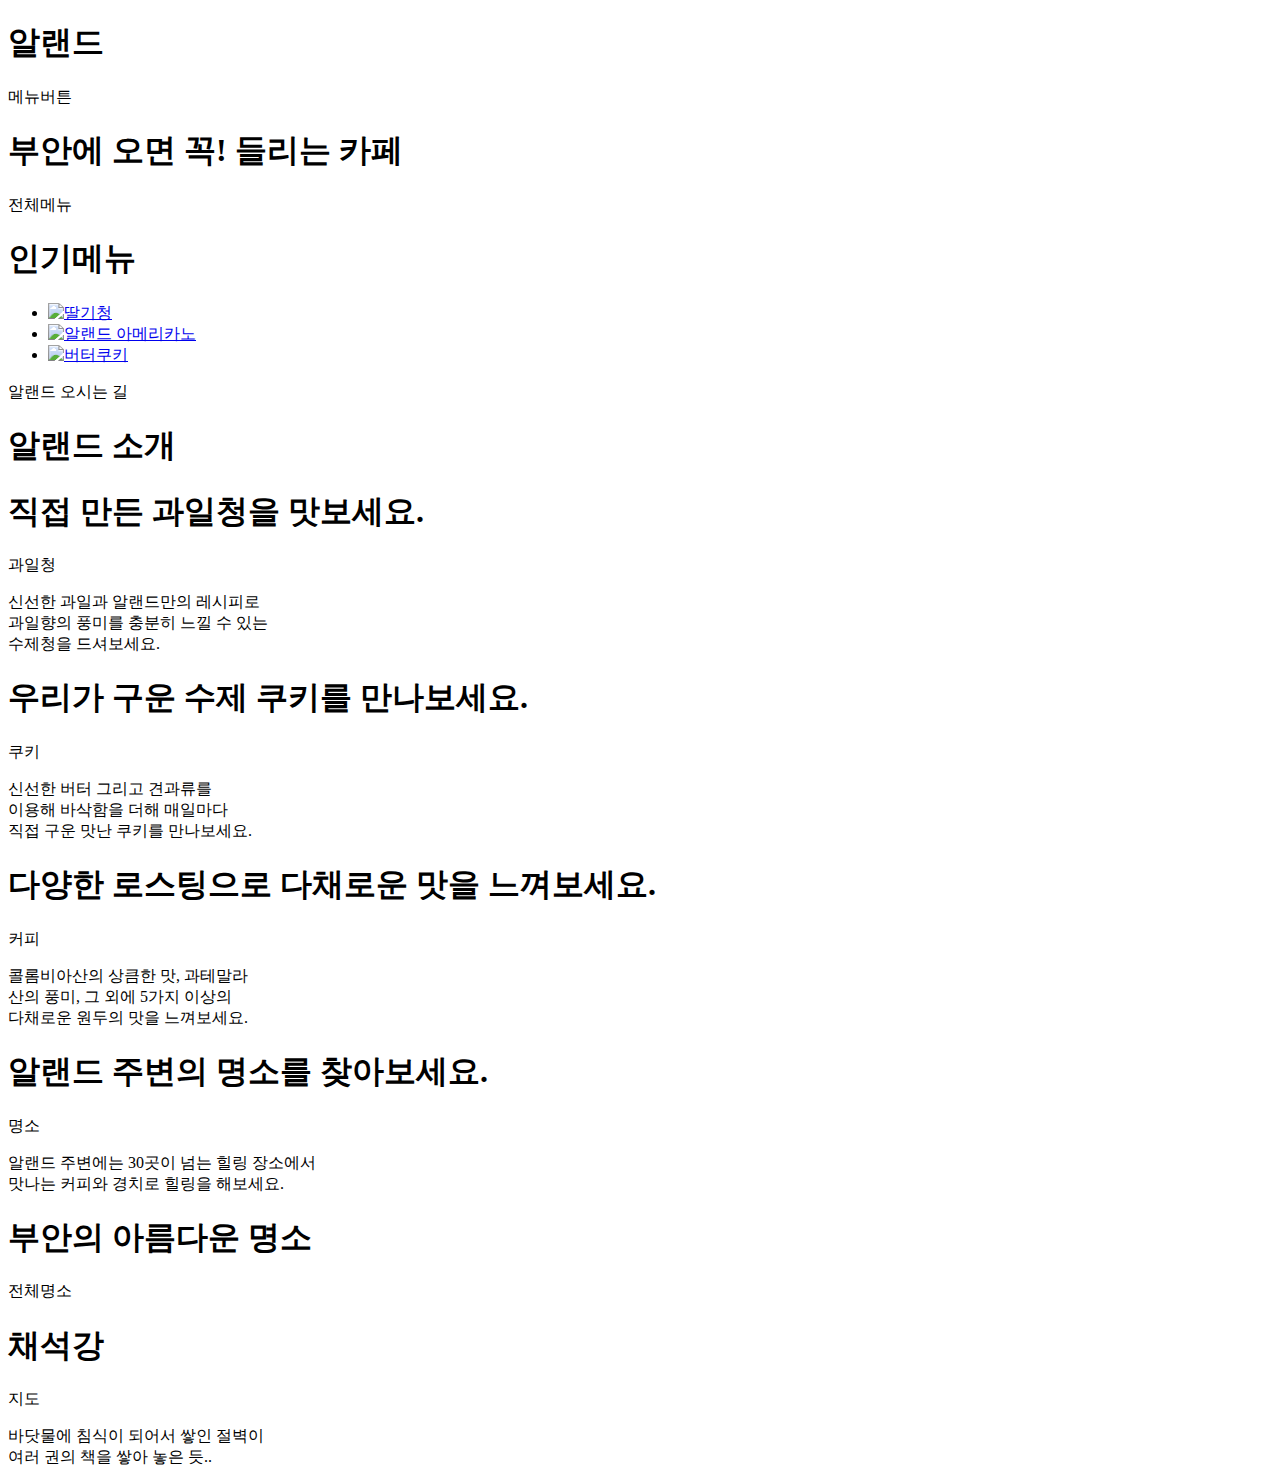
==== index.html @ 5391e5de "Add files via upload" ====
<!DOCTYPE html>
<html lang="en">

<head>
    <meta charset="UTF-8">
    <meta http-equiv="X-UA-Compatible" content="IE=edge">
    <meta name="viewport" content="width=device-width, initial-scale=1.0">
    <title>Document</title>
</head>

<body>

    <header>
        <h1>알랜드</h1>

        <div>메뉴버튼</div>
    </header>

    <!-- -------------------------------------- -->

    <nav>
        <h1>부안에 오면 꼭! 들리는 카페</h1>

        <div>전체메뉴</div>

        <nav>
            <h1>인기메뉴</h1>
            <ul>
                <li>
                    <a target="_blank" href="./menu/detail.html"><img height="100" src="../images/17.jpg" alt="딸기청"></a>
                </li>
                <li>
                    <a target="_blank" href="./menu/detail.html"><img height="100" src="../images/8.jpg" alt="알랜드 아메리카노"></a>
                </li>
                <li>
                    <a target="_blank" href="./menu/detail.html"><img height="100" src="../images/29.jpg" alt="버터쿠키"></a>
                </li>
            </ul>
        </nav>

        <div>알랜드 오시는 길</div>
    </nav>

    <!-- -------------------------------------- -->

    <section>
        <h1>알랜드 소개</h1>
        <!-- 연관된 제목과 문장끼리 묶어준다. -->
        <article>
            <!-- 제목 -->
            <h1>직접 만든 과일청을 맛보세요.</h1>
            <!-- 이미지가 컨텐츠일 때 -->
            <div>과일청</div>
            <!-- 문장 -->
            <p>
                신선한 과일과 알랜드만의 레시피로<br>
                과일향의 풍미를 충분히 느낄 수 있는<br>
                수제청을 드셔보세요.
            </p>
        </article>

        <article>
            <h1>우리가 구운 수제 쿠키를 만나보세요.</h1>
            <div>쿠키</div>
            <p>
                신선한 버터 그리고 견과류를<br>
                이용해 바삭함을 더해 매일마다<br>
                직접 구운 맛난 쿠키를 만나보세요.
            </p>
        </article>

        <article>
            <h1>다양한 로스팅으로 다채로운 맛을 느껴보세요.</h1>
            <div>커피</div>
            <p>
                콜롬비아산의 상큼한 맛, 과테말라<br>
                산의 풍미, 그 외에 5가지 이상의<br>
                다채로운 원두의 맛을 느껴보세요.
            </p>
        </article>

        <article>
            <h1>알랜드 주변의 명소를 찾아보세요.</h1>
            <div>명소</div>
            <p>
                알랜드 주변에는 30곳이 넘는 힐링 장소에서<br>
                맛나는 커피와 경치로 힐링을 해보세요.
            </p>
        </article>
    </section>

    <!-- -------------------------------------- -->

    <section>
        <header>
            <h1>부안의 아름다운 명소</h1>
            <div>전체명소</div>
        </header>

        <article>
            <h1>채석강</h1>
            <div>지도</div>
            <p>
                바닷물에 침식이 되어서 쌓인 절벽이<br>
                여러 권의 책을 쌓아 놓은 듯..
            </p>
        </article>



    </section>

</body>

</html>
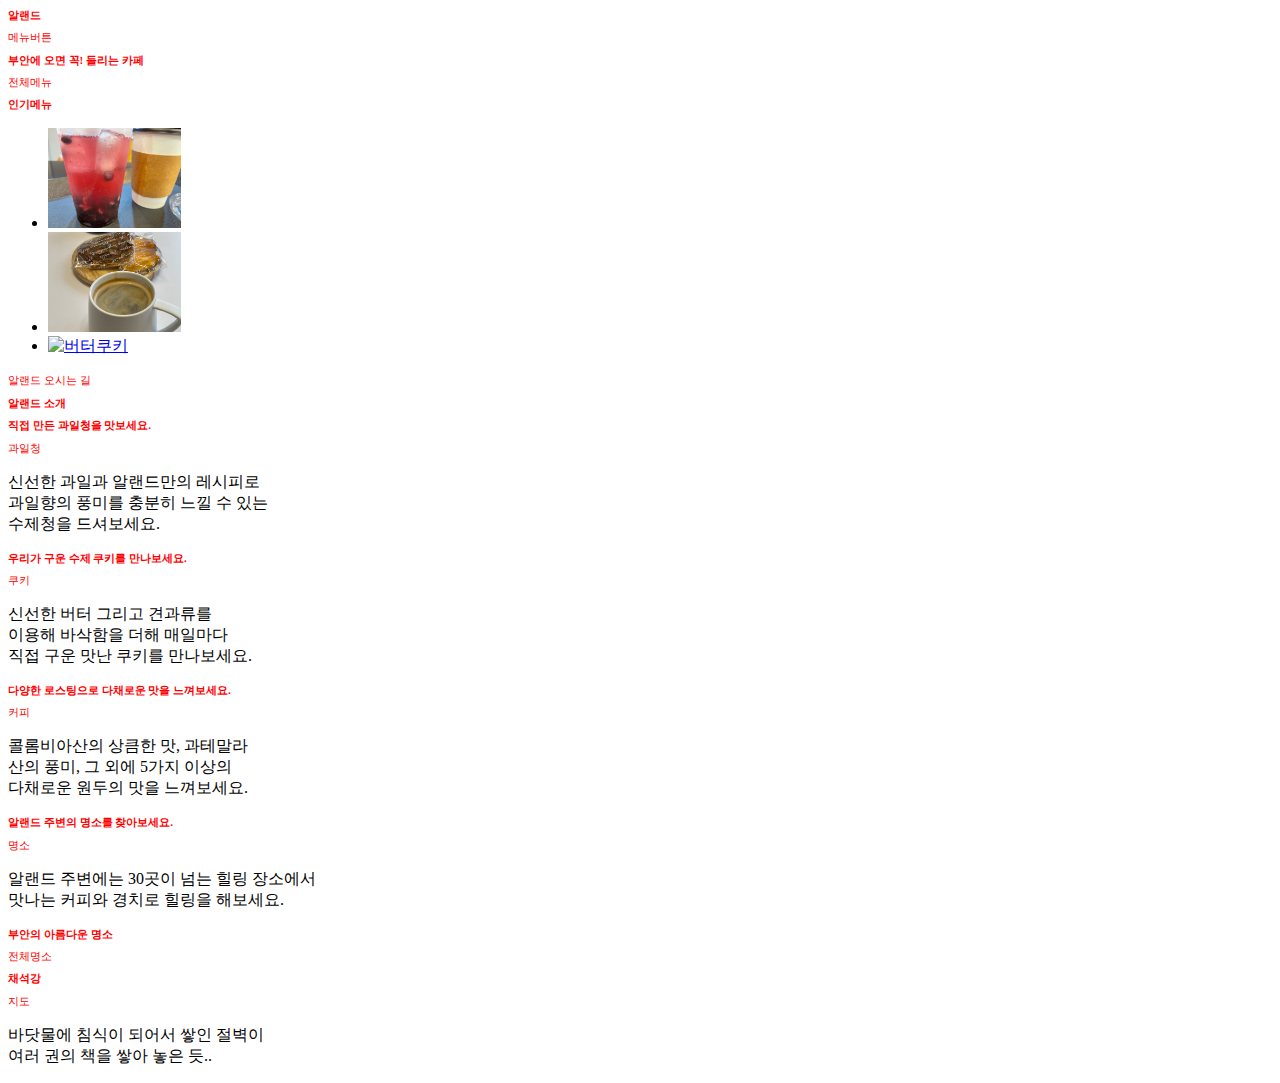
==== commit bb6355bb: "ADD HTML 13강, CSS 1&2강" ====
--- a/index.html
+++ b/index.html
@@ -6,6 +6,14 @@
     <meta http-equiv="X-UA-Compatible" content="IE=edge">
     <meta name="viewport" content="width=device-width, initial-scale=1.0">
     <title>Document</title>
+    <style>
+        h1,
+        div
+        {
+            color: red;
+            font-size: 11px;
+        }
+    </style>
 </head>
 
 <body>
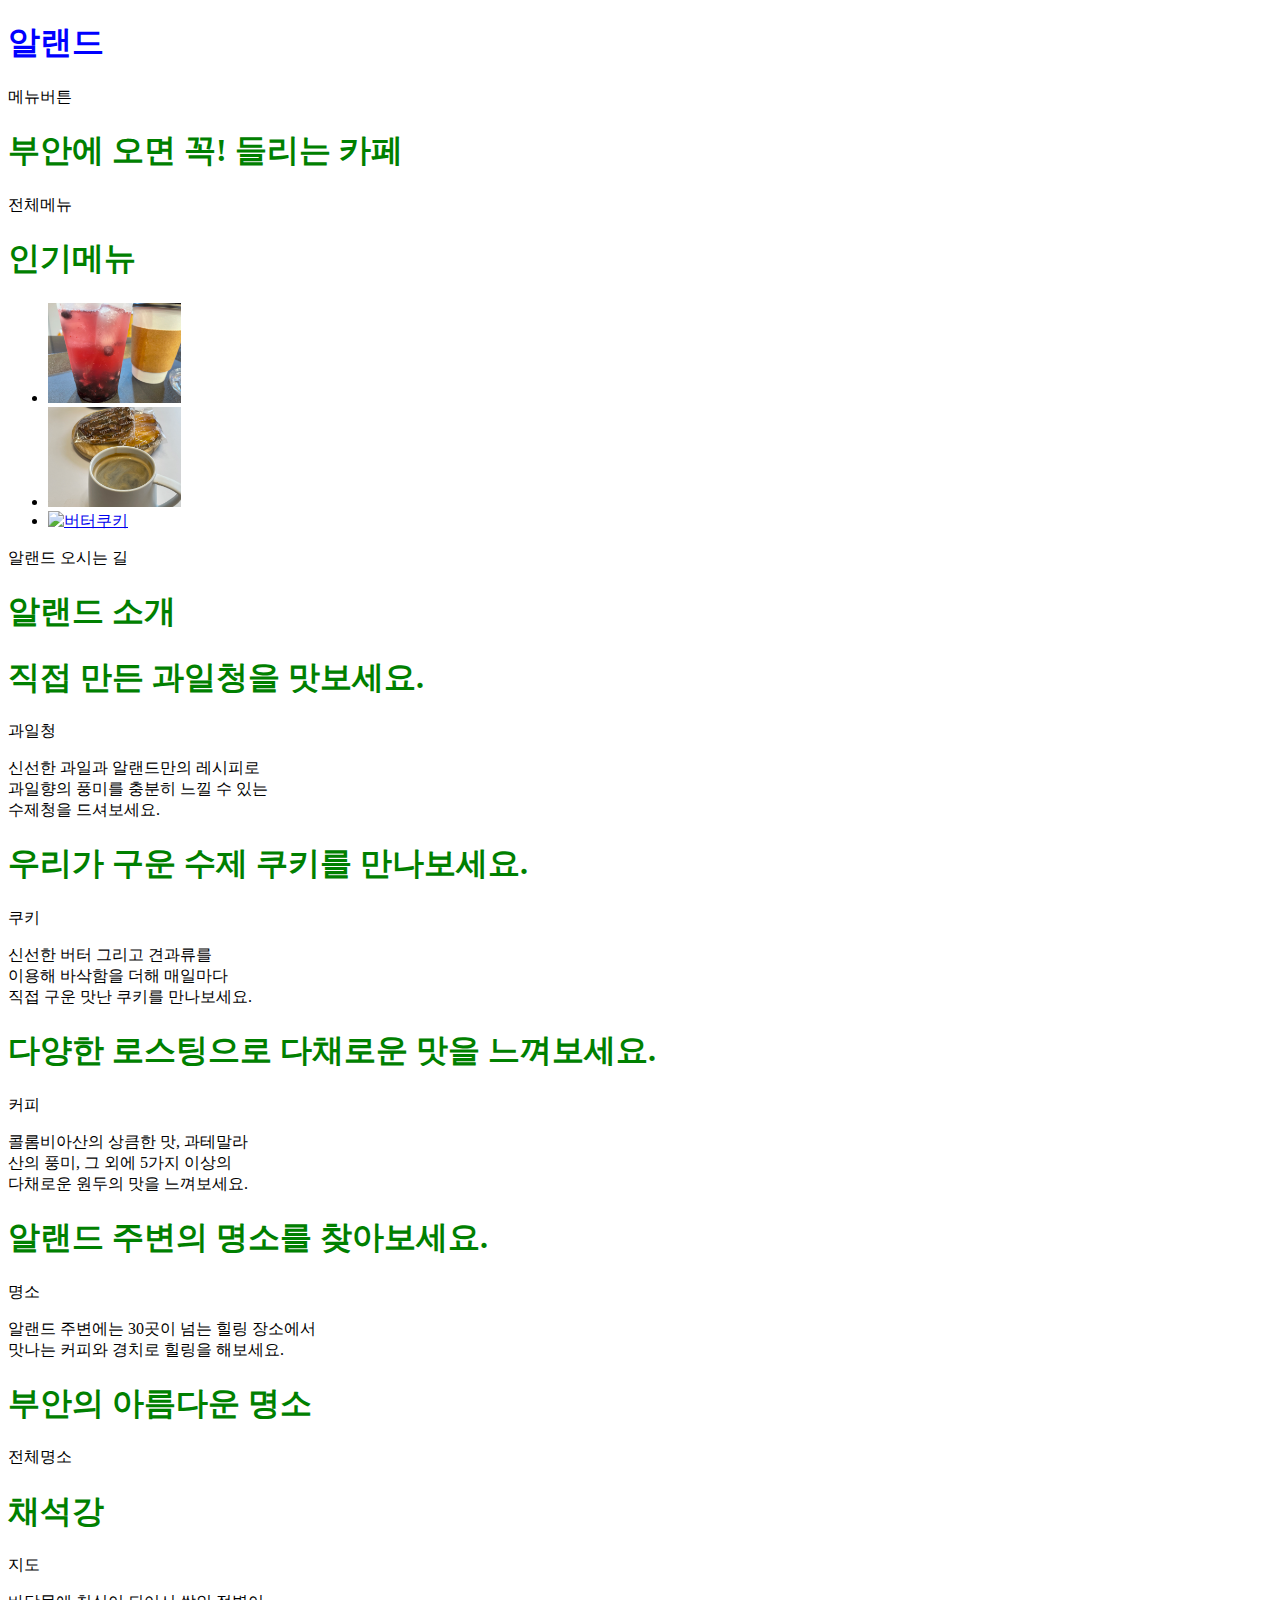
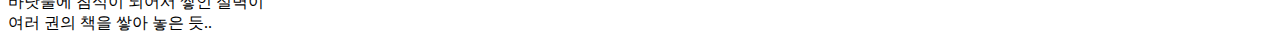
==== commit a20b481f: "ADD css 14~16강" ====
--- a/index.html
+++ b/index.html
@@ -6,12 +6,11 @@
     <meta http-equiv="X-UA-Compatible" content="IE=edge">
     <meta name="viewport" content="width=device-width, initial-scale=1.0">
     <title>Document</title>
+    <!-- <link rel="stylesheet" href="css/style.css" type="text/css"> -->
+    <link rel="stylesheet" href="css/index.css" type="text/css">
     <style>
-        h1,
-        div
-        {
-            color: red;
-            font-size: 11px;
+        h1 {
+            color: green;
         }
     </style>
 </head>
@@ -19,7 +18,7 @@
 <body>
 
     <header>
-        <h1>알랜드</h1>
+        <h1 id="h1" style="color: blue" class="cafe" lang="ko">알랜드</h1>
 
         <div>메뉴버튼</div>
     </header>
--- a/css/index.css
+++ b/css/index.css
@@ -0,0 +1,13 @@
+@import url(style.css);
+
+h1[lang="ko"] {
+	color: aqua;
+}
+
+h1.cafe {
+	color: green;
+}
+
+#h1 {
+	color: red;
+}